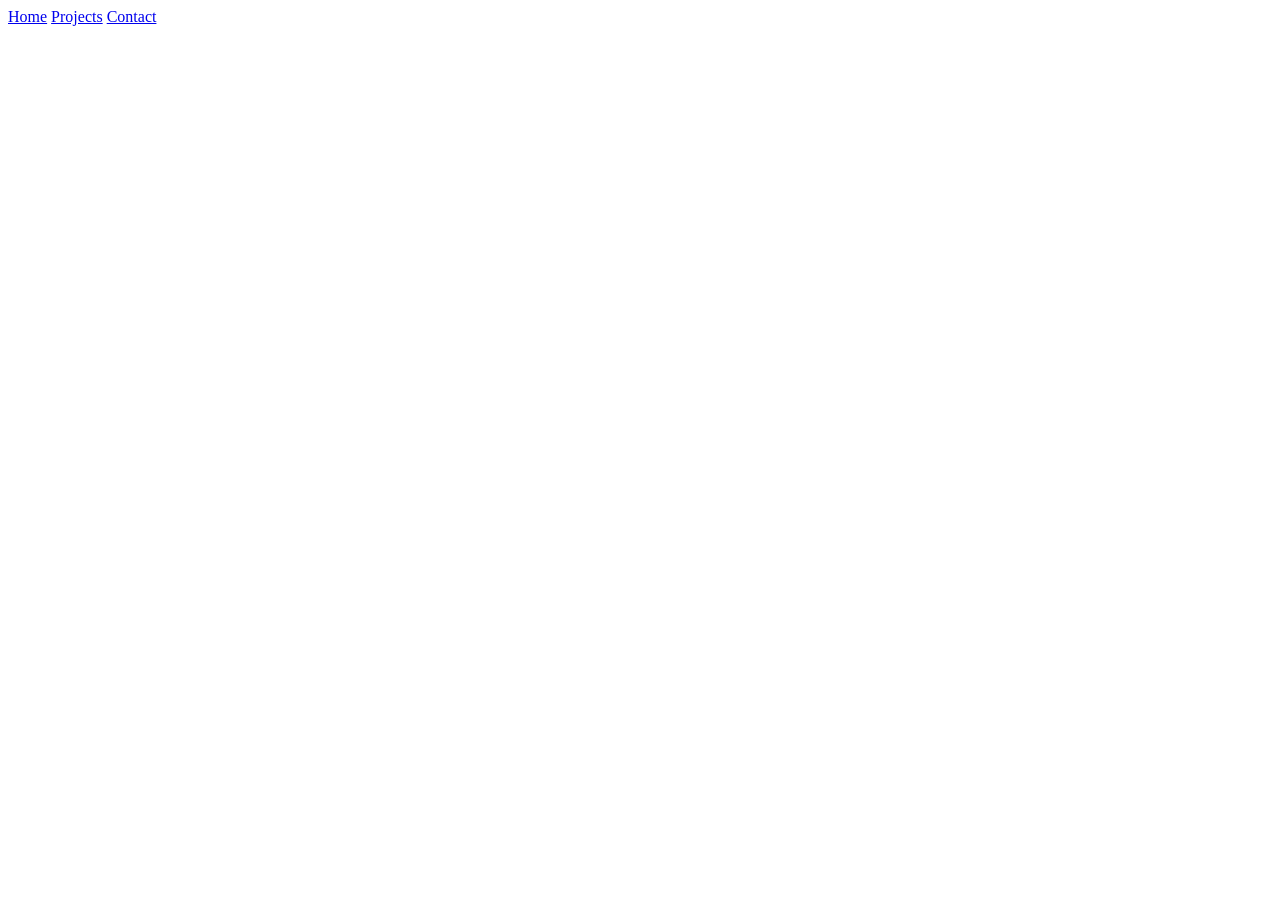
==== showcase_website/index.html @ 684685ab "Created Files and Bega on navbar creation" ====
<!DOCTYPE html>
<html>
    <head>
        <title>Home Page</title>
        <link rel="stylesheet" href="styles.css">
    </head>
    <nav>
        <a href="index.html">Home</a>
        <a href="projects.html">Projects</a>
        <a href="contact.html">Contact</a>
    </nav>
    <body>
        
    </body>
</html>
---- showcase_website/styles.css ----
.topnav {
  overflow: hidden;
  background-color: #3d3dFF;
}

/* Style the topnav links */
.topnav a {
  float: left;
  display: block;
  color: #FFFFFF;
  text-align: center;
  padding: 14px 16px;
  text-decoration: none;
  width: 33.33%;
}

/* Change color on hover */
.topnav a:hover {
  background-color: #ddd;
  color: black;
}
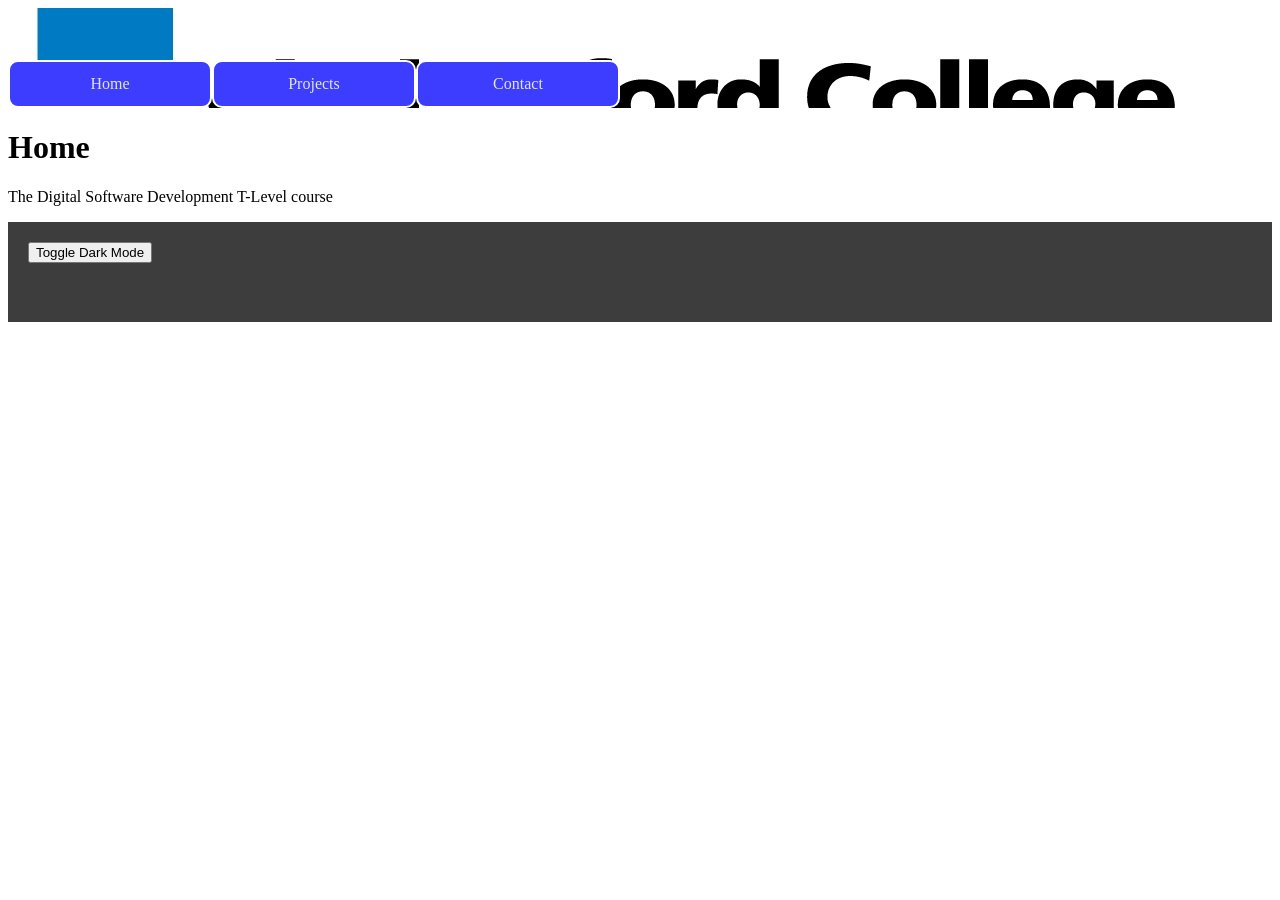
==== commit 2b7a97c8: "Completed Navbar and Added Footer section" ====
--- a/showcase_website/index.html
+++ b/showcase_website/index.html
@@ -3,13 +3,22 @@
     <head>
         <title>Home Page</title>
         <link rel="stylesheet" href="styles.css">
+        <script src="script.js" defer></script>
+        <meta content="width=device-width">
     </head>
-    <nav>
+    <div class="topnav">
+        <i><img style="border-radius: 10px;" src="images/College_Logo+Name.jpg" alt="Chelmsford College Logo"></i>
         <a href="index.html">Home</a>
         <a href="projects.html">Projects</a>
         <a href="contact.html">Contact</a>
-    </nav>
+    </div>
     <body>
-        
+        <h1>Home</h1>
+        <p>
+            The Digital Software Development T-Level course 
+        </p>
     </body>
+    <footer>
+        <button onclick="darkMode()">Toggle Dark Mode</button>
+    </footer>
 </html>
--- a/showcase_website/styles.css
+++ b/showcase_website/styles.css
@@ -1,21 +1,47 @@
 .topnav {
   overflow: hidden;
-  background-color: #3d3dFF;
 }
 
 /* Style the topnav links */
 .topnav a {
   float: left;
   display: block;
-  color: #FFFFFF;
+  color: #e4e4e4;
+  background-color: #3d3dFF;
+  border: 2px solid #ffffff;
+  border-radius: 10px;
   text-align: center;
-  padding: 14px 16px;
   text-decoration: none;
-  width: 33.33%;
+  width: 25%;
+  max-width: 200px;
+  padding: 13px 0px;
+}
+
+.topnav i {
+  float: left;
+  display: block;
+  height: 52px;
+  width: auto;
 }
 
 /* Change color on hover */
 .topnav a:hover {
-  background-color: #ddd;
+  background-color: #67baff;
   color: black;
+}
+
+body {
+  background-color: #FFFFFF;
+  color: #000000;
+}
+
+.dark-mode {
+  background-color: #000000;
+  color: #FFFFFF;
+}
+footer {
+  background-color: #3d3d3d;
+  color: #e4e4e4;
+  height: 60px;
+  padding: 20px 20px;
 }
